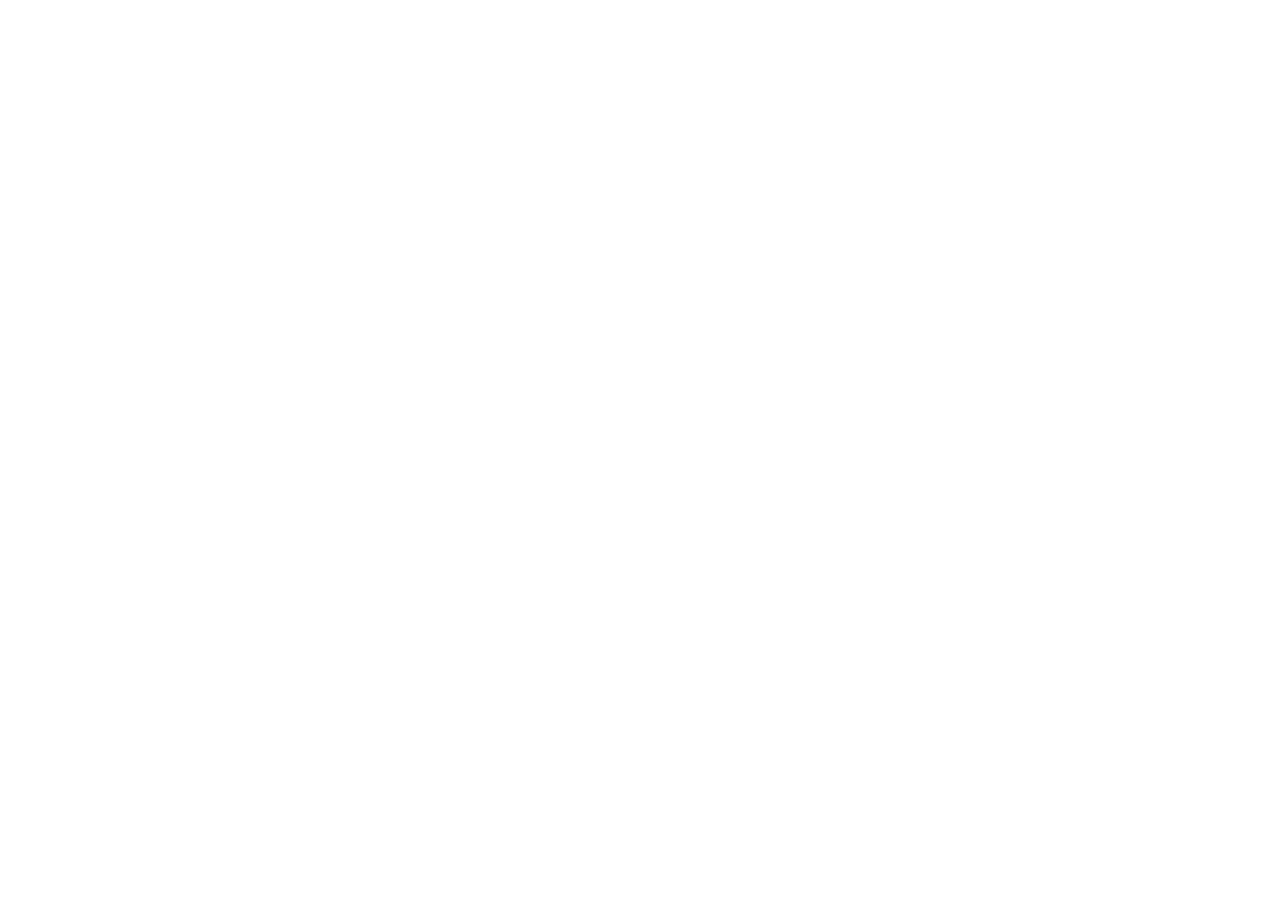
==== to-do-list-react/index.html @ 6eb5f448 "si" ====
<!doctype html><html lang="en"><head><meta charset="utf-8"/><link rel="icon" href="/favicon.ico"/><meta name="viewport" content="width=device-width,initial-scale=1"/><meta name="theme-color" content="#000000"/><meta name="description" content="Web site created using create-react-app"/><link href="https://fonts.googleapis.com/css?family=Poppins&display=swap" rel="stylesheet"/><link rel="stylesheet" href="https://cdnjs.cloudflare.com/ajax/libs/font-awesome/5.12.1/css/all.min.css" integrity="sha256-mmgLkCYLUQbXn0B1SRqzHar6dCnv9oZFPEC1g1cwlkk=" crossorigin="anonymous"/><link rel="apple-touch-icon" href="/logo192.png"/><link rel="manifest" href="/manifest.json"/><title>React App</title><script defer="defer" src="/static/js/main.77033491.js"></script><link href="/static/css/main.116ef239.css" rel="stylesheet"></head><body><noscript>You need to enable JavaScript to run this app.</noscript><div id="root"></div></body></html>
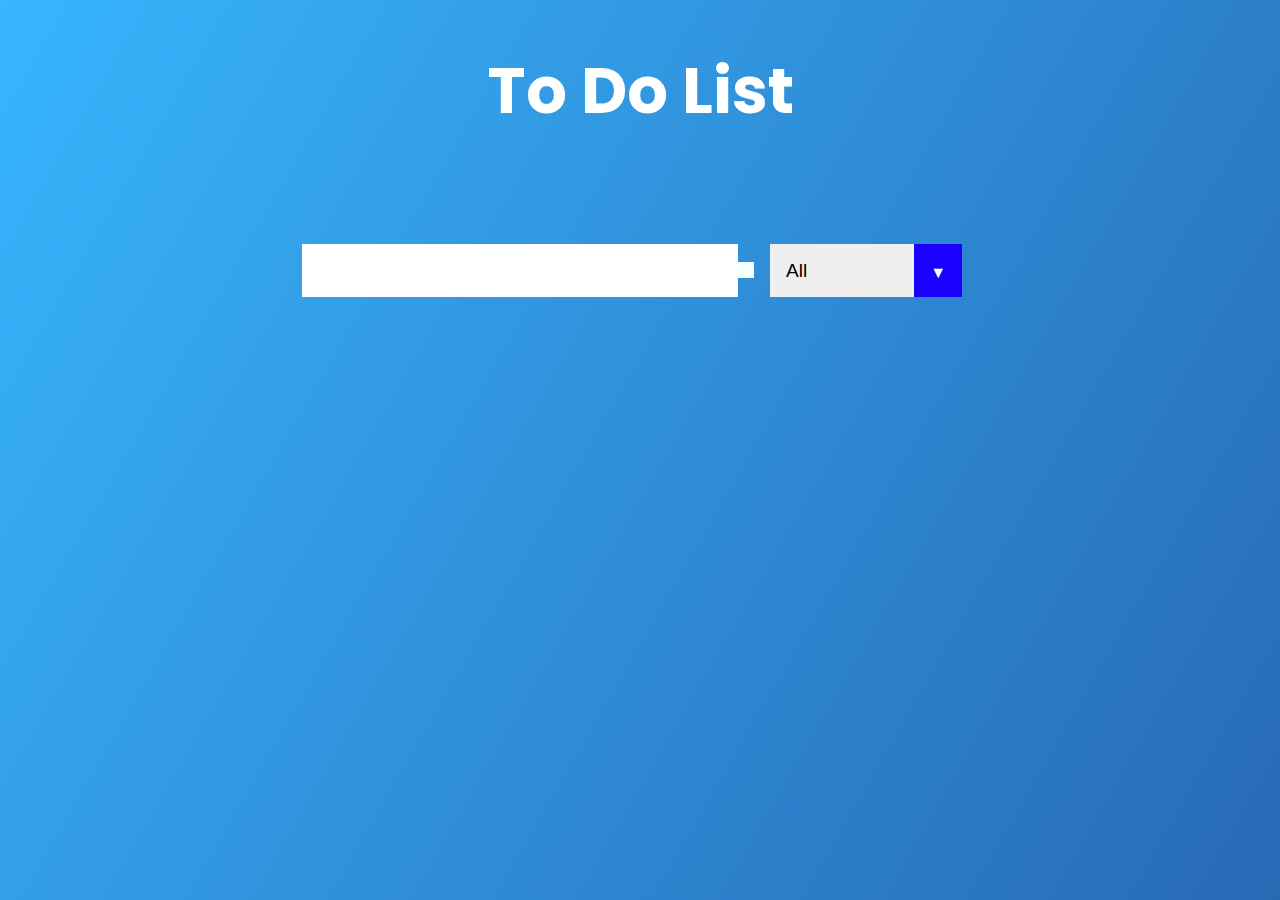
==== commit 50deaa8d: "a" ====
--- a/to-do-list-react/index.html
+++ b/to-do-list-react/index.html
@@ -1 +1 @@
-<!doctype html><html lang="en"><head><meta charset="utf-8"/><link rel="icon" href="/favicon.ico"/><meta name="viewport" content="width=device-width,initial-scale=1"/><meta name="theme-color" content="#000000"/><meta name="description" content="Web site created using create-react-app"/><link href="https://fonts.googleapis.com/css?family=Poppins&display=swap" rel="stylesheet"/><link rel="stylesheet" href="https://cdnjs.cloudflare.com/ajax/libs/font-awesome/5.12.1/css/all.min.css" integrity="sha256-mmgLkCYLUQbXn0B1SRqzHar6dCnv9oZFPEC1g1cwlkk=" crossorigin="anonymous"/><link rel="apple-touch-icon" href="/logo192.png"/><link rel="manifest" href="/manifest.json"/><title>React App</title><script defer="defer" src="/static/js/main.77033491.js"></script><link href="/static/css/main.116ef239.css" rel="stylesheet"></head><body><noscript>You need to enable JavaScript to run this app.</noscript><div id="root"></div></body></html>+<!doctype html><html lang="en"><head><meta charset="utf-8"/><link rel="icon" href="/to-do-list-react/favicon.ico"/><meta name="viewport" content="width=device-width,initial-scale=1"/><meta name="theme-color" content="#000000"/><meta name="description" content="Web site created using create-react-app"/><link href="https://fonts.googleapis.com/css?family=Poppins&display=swap" rel="stylesheet"/><link rel="stylesheet" href="https://cdnjs.cloudflare.com/ajax/libs/font-awesome/5.12.1/css/all.min.css" integrity="sha256-mmgLkCYLUQbXn0B1SRqzHar6dCnv9oZFPEC1g1cwlkk=" crossorigin="anonymous"/><link rel="apple-touch-icon" href="/to-do-list-react/logo192.png"/><link rel="manifest" href="/to-do-list-react/manifest.json"/><title>React App</title><script defer="defer" src="/to-do-list-react/static/js/main.1f47320f.js"></script><link href="/to-do-list-react/static/css/main.2867e66f.css" rel="stylesheet"></head><body><noscript>You need to enable JavaScript to run this app.</noscript><div id="root"></div></body></html>--- a/to-do-list-react/static/css/main.2867e66f.css
+++ b/to-do-list-react/static/css/main.2867e66f.css
@@ -0,0 +1,2 @@
+body{-webkit-font-smoothing:antialiased;-moz-osx-font-smoothing:grayscale;font-family:-apple-system,BlinkMacSystemFont,Segoe UI,Roboto,Oxygen,Ubuntu,Cantarell,Fira Sans,Droid Sans,Helvetica Neue,sans-serif;margin:0}code{font-family:source-code-pro,Menlo,Monaco,Consolas,Courier New,monospace}*{box-sizing:border-box;margin:0;padding:0}body{background-image:linear-gradient(120deg,#37b5fd,#2869b4);color:#fff;font-family:Poppins,sans-serif;min-height:100vh}header{font-size:2rem}form,header{align-items:center;display:flex;justify-content:center;min-height:20vh}form button,form input{background:#fff;border:none;font-size:2rem;padding:.5rem}form button{background:#f7fffe;color:#0105ff;cursor:pointer;transition:all .3s ease}form button:hover{background:#04f;color:#fff}.todo-container{align-items:center;display:flex;justify-content:center}.todo-list{list-style:none;min-width:30%}.todo{align-items:center;background:#fff;color:#000;display:flex;font-size:1.5rem;justify-content:space-between;margin:.5rem;transition:all 1s ease}.filter-todo{padding:1rem}.todo li{flex:1 1}.complete-btn,.edit-btn,.trash-btn{background:#ff4747;border:none;color:#fff;cursor:pointer;font-size:1rem;padding:1rem}.complete-btn{background:#0bd4a2}.edit-btn{background:#ffb302}.todo-item{padding:0 .5rem}.fa-check,.fa-trash{pointer-events:none}.fall{opacity:0;-webkit-transform:translateY(10rem) rotate(20deg);transform:translateY(10rem) rotate(20deg)}.completed{opacity:.5;text-decoration:line-through}select{-webkit-appearance:none;appearance:none;background-image:none;border:0!important;box-shadow:none;outline:0}.select{margin:1rem;overflow:hidden;position:relative}select{color:#000;cursor:pointer;font-size:19px;width:12rem}.select:after{background:#1900ff;content:"\25BC";cursor:pointer;padding:1rem;pointer-events:none;position:absolute;right:0;top:0}
+/*# sourceMappingURL=main.2867e66f.css.map*/